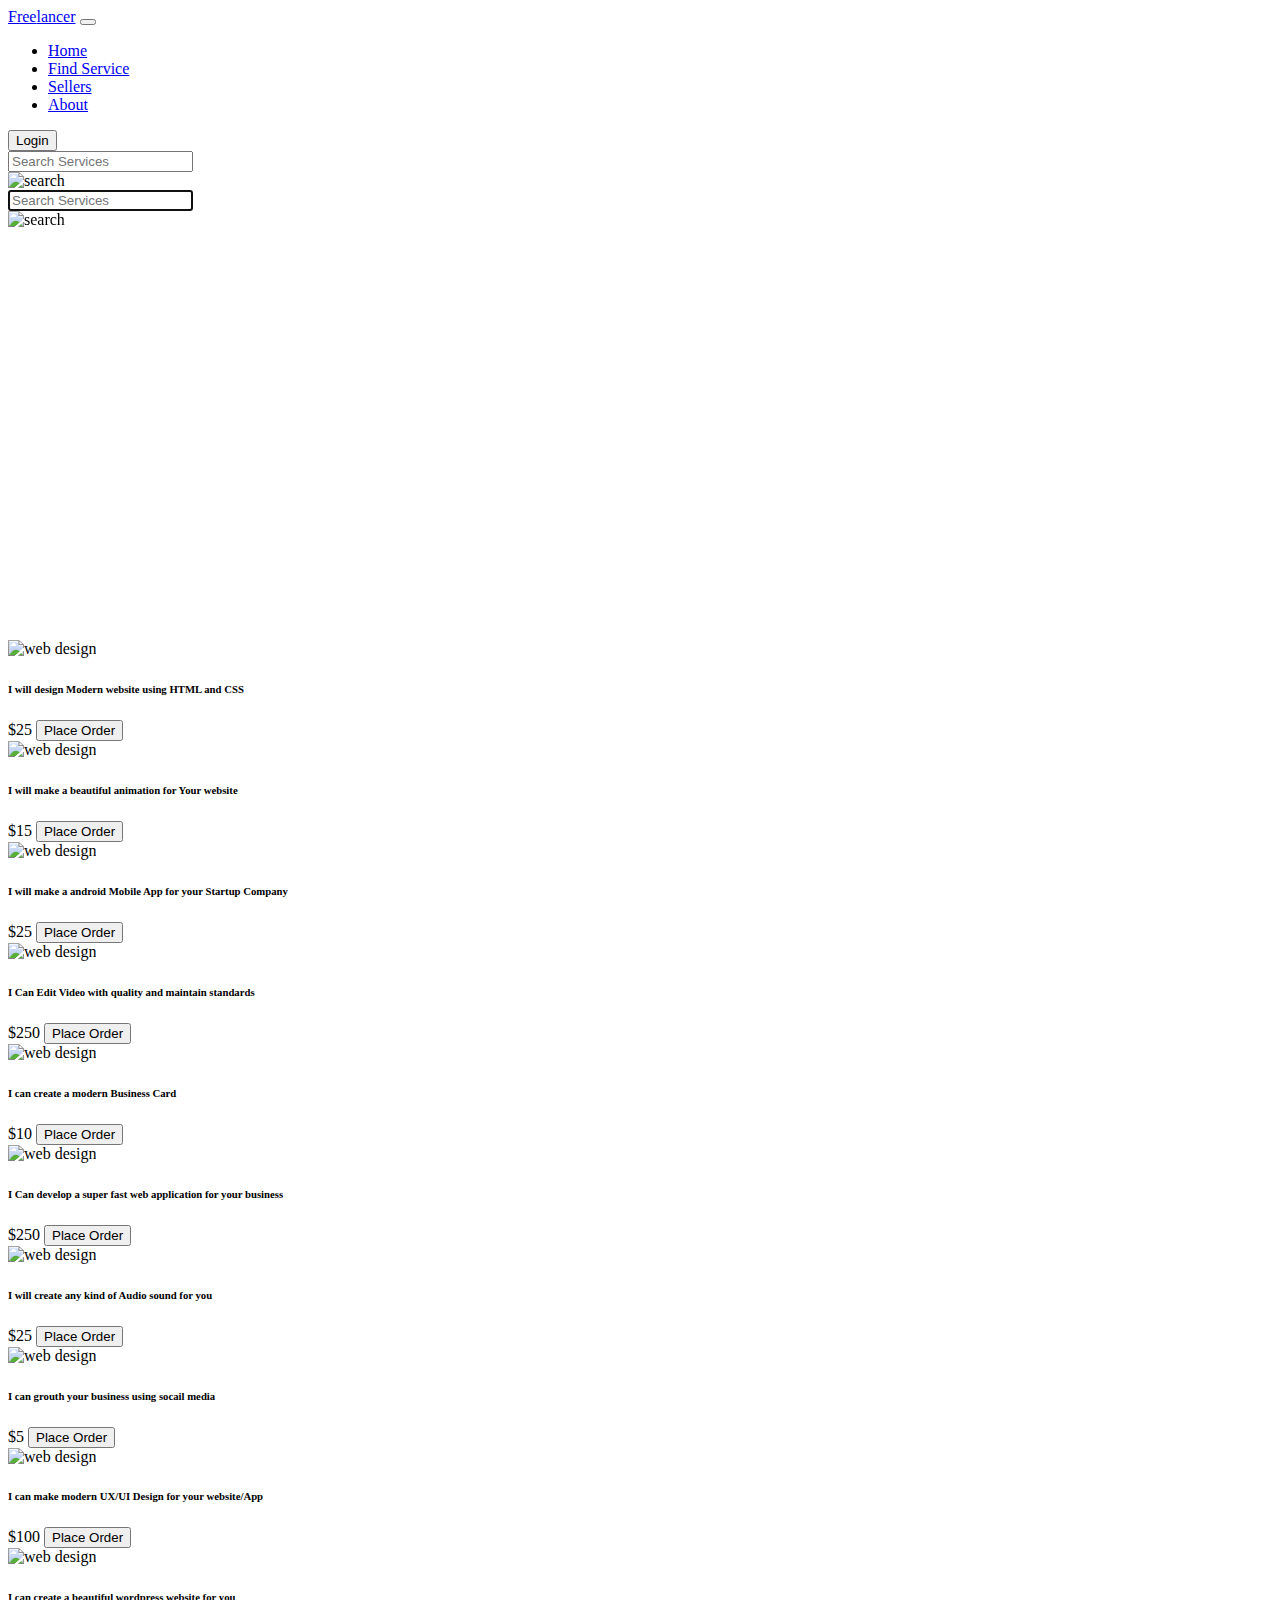
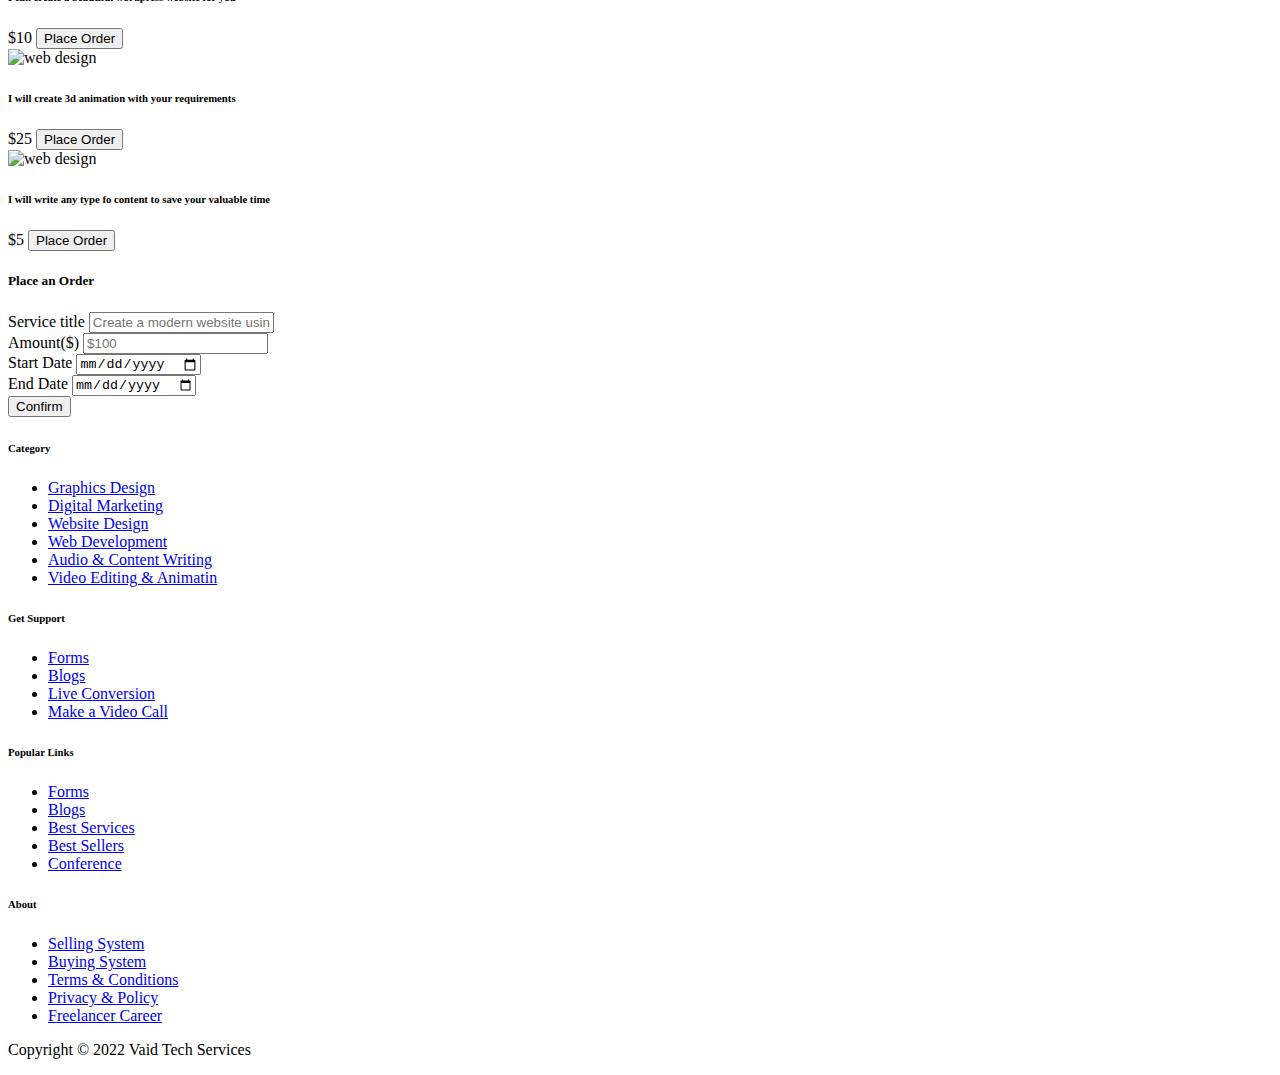
==== index.html @ 3fa4a956 "add event calendar and save data on database" ====
<!doctype html>
<html lang="en">
  <head>
    <!-- Required meta tags -->
    <meta charset="utf-8">
    <meta name="viewport" content="width=device-width, initial-scale=1">
    <!--google fonts-->
    <link href="https://fonts.googleapis.com/css2?family=Poppins:wght@300;400;500;600;700&display=swap" rel="stylesheet">
    <!-- Bootstrap CSS -->
    <link href="https://cdn.jsdelivr.net/npm/bootstrap@5.0.2/dist/css/bootstrap.min.css" rel="stylesheet" integrity="sha384-EVSTQN3/azprG1Anm3QDgpJLIm9Nao0Yz1ztcQTwFspd3yD65VohhpuuCOmLASjC" crossorigin="anonymous">
    <title>Home</title>
    <link rel="stylesheet" href="css/style.css">
  </head>
  <body>
<!--Header Section Start-->
<header id="header-section" class="sticky-top">
    <div class="container">
        <nav class="navbar navbar-expand-md navbar-light">
            <div class="container-fluid">
              <a class="navbar-brand logo" href="index.html">Free<span>lancer</span></a>
              <button class="navbar-toggler" type="button" data-bs-toggle="collapse" data-bs-target="#navbarNav" aria-controls="navbarNav" aria-expanded="false" aria-label="Toggle navigation">
                <span class="navbar-toggler-icon"></span>
              </button>
              <div class="collapse navbar-collapse" id="navbarNav">
                <ul class="navbar-nav ms-auto">
                  <li class="nav-item">
                    <a class="nav-link active" aria-current="page" href="#">Home</a>
                  </li>
                  <li class="nav-item">
                    <a id="findService" class="nav-link" href="#" >Find Service</a>
                  </li>
                  <li class="nav-item">
                    <a class="nav-link" href="#">Sellers</a>
                  </li>
                  <li class="nav-item">
                    <a class="nav-link" href="#">About</a>
                  </li>
                </ul>
                <button class="btn login-btn">Login</button>
              </div>
            </div>
          </nav>
    </div>
</header>
<!--Header Section End-->


<main>
<!--Banner Section Start -->
<div id="banner-section">
    <div class="container">
        <div class="row">
            <div class="col-lg-6 mx-auto">
                <form class="form-box">
                    <div class="input-group">
                        <input id="input-search" type="text" class="form-control rounded-3" placeholder="Search Services" autocomplete="off" >
                        <div class="search-icon">
                            <img src="images/search-icon.png" alt="search">
                        </div>
                      </div>
                </form>
            </div>
        </div>
        <!--Search modal-->
  <!-- Modal -->
  <div class="modal fade" id="searchModal" tabindex="-1" aria-labelledby="exampleModalLabel" aria-hidden="true">
    <div class="modal-dialog modal-lg">
      <div class="modal-content">
        <div class="modal-body py-5" style="height: 50vh">
            <div class="input-group">
                <input id="input-text" type="text" class="form-control rounded-3" placeholder="Search Services" autofocus>
                <div class="search-icon">
                    <img src="images/search-icon.png" alt="search">
                </div>
              </div>
              <h5 id="no-result" class="text-muted text-center mt-5"></h5>
        </div>
      </div>
    </div>
  </div>
    </div>
</div>
<!--Banner Section End-->
<!--Service Section Start-->
<div id="service-section" class="py-5">
    <div class="container">
        <div class="row g-2">
            <div class="col-lg-3 col-md-6 col-sm-12">
                <div class="servicer-item">
                    <div class="card">
                        <img src="images/web-design.png" class="card-img-top" alt="web design">
                        <div class="card-body pt-1 px-2">
                          <h6 class="card-title pb-4">I will design Modern website using HTML and CSS</h6>
                        <div class="service-footer d-flex justify-content-between align-items-center">
                            <span class="service-charge">$25</span>
                            <button class="btn contact-btn">Place Order</button>
                        </div>
                        </div>
                      </div>
                </div>
            </div>
            <div class="col-lg-3 col-md-6 col-sm-12">
                <div class="servicer-item">
                    <div class="card">
                        <img src="images/animation.png" class="card-img-top" alt="web design">
                        <div class="card-body pt-1 px-2">
                          <h6 class="card-title pb-4">I will make a beautiful animation 
                            for Your website</h6>
                        <div class="service-footer d-flex justify-content-between align-items-center">
                            <span class="service-charge">$15</span>
                            <button class="btn contact-btn">Place Order</button>
                        </div>
                        </div>
                      </div>
                </div>
            </div>
            <div class="col-lg-3 col-md-6 col-sm-12">
                <div class="servicer-item">
                    <div class="card">
                        <img src="images/mobile-app.png" class="card-img-top" alt="web design">
                        <div class="card-body pt-1 px-2">
                          <h6 class="card-title pb-4">I will make a android Mobile App 
                            for your Startup Company</h6>
                        <div class="service-footer d-flex justify-content-between align-items-center">
                            <span class="service-charge">$25</span>
                            <button class="btn contact-btn">Place Order</button>
                        </div>
                        </div>
                      </div>
                </div>
            </div>
            <div class="col-lg-3 col-md-6 col-sm-12">
                <div class="servicer-item">
                    <div class="card">
                        <img src="images/video-editing.png" class="card-img-top" alt="web design">
                        <div class="card-body pt-1 px-2">
                          <h6 class="card-title pb-4">I Can Edit Video with  quality
                            and maintain standards</h6>
                        <div class="service-footer d-flex justify-content-between align-items-center">
                            <span class="service-charge">$250</span>
                            <button class="btn contact-btn">Place Order</button>
                        </div>
                        </div>
                      </div>
                </div>
            </div>
            <div class="col-lg-3 col-md-6 col-sm-12">
                <div class="servicer-item">
                    <div class="card">
                        <img src="images/business-card.png" class="card-img-top" alt="web design">
                        <div class="card-body pt-1 px-2">
                          <h6 class="card-title pb-4">I can create a modern Business Card</h6>
                        <div class="service-footer d-flex justify-content-between align-items-center">
                            <span class="service-charge">$10</span>
                            <button class="btn contact-btn">Place Order</button>
                        </div>
                        </div>
                      </div>
                </div>
            </div>
            <div class="col-lg-3 col-md-6 col-sm-12">
                <div class="servicer-item">
                    <div class="card">
                        <img src="images/web-app.png" class="card-img-top" alt="web design">
                        <div class="card-body pt-1 px-2">
                          <h6 class="card-title pb-4">I Can develop a super fast web
                            application for your business</h6>
                        <div class="service-footer d-flex justify-content-between align-items-center">
                            <span class="service-charge">$250</span>
                            <button class="btn contact-btn">Place Order</button>
                        </div>
                        </div>
                      </div>
                </div>
            </div>
            <div class="col-lg-3 col-md-6 col-sm-12">
                <div class="servicer-item">
                    <div class="card">
                        <img src="images/audio-sound.png" class="card-img-top" alt="web design">
                        <div class="card-body pt-1 px-2">
                          <h6 class="card-title pb-4">I will create any kind of Audio sound for you </h6>
                        <div class="service-footer d-flex justify-content-between align-items-center">
                            <span class="service-charge">$25</span>
                            <button class="btn contact-btn">Place Order</button>
                        </div>
                        </div>
                      </div>
                </div>
            </div>
            <div class="col-lg-3 col-md-6 col-sm-12">
                <div class="servicer-item">
                    <div class="card">
                        <img src="images/social-media.png" class="card-img-top" alt="web design">
                        <div class="card-body pt-1 px-2">
                          <h6 class="card-title pb-4">I can grouth your business using 
                            socail media</h6>
                        <div class="service-footer d-flex justify-content-between align-items-center">
                            <span class="service-charge">$5</span>
                            <button class="btn contact-btn">Place Order</button>
                        </div>
                        </div>
                      </div>
                </div>
            </div>
            <div class="col-lg-3 col-md-6 col-sm-12">
                <div class="servicer-item">
                    <div class="card">
                        <img src="images/ux-design.png" class="card-img-top" alt="web design">
                        <div class="card-body pt-1 px-2">
                          <h6 class="card-title pb-4">I can make modern UX/UI Design
                            for your website/App</h6>
                        <div class="service-footer d-flex justify-content-between align-items-center">
                            <span class="service-charge">$100</span>
                            <button class="btn contact-btn">Place Order</button>
                        </div>
                        </div>
                      </div>
                </div>
            </div>
            <div class="col-lg-3 col-md-6 col-sm-12">
                <div class="servicer-item">
                    <div class="card">
                        <img src="images/wordpress.png" class="card-img-top" alt="web design">
                        <div class="card-body pt-1 px-2">
                          <h6 class="card-title pb-4">I can create a beautiful wordpress
                            website for you</h6>
                        <div class="service-footer d-flex justify-content-between align-items-center">
                            <span class="service-charge">$10</span>
                            <button class="btn contact-btn">Place Order</button>
                        </div>
                        </div>
                      </div>
                </div>
            </div>
            <div class="col-lg-3 col-md-6 col-sm-12">
                <div class="servicer-item">
                    <div class="card">
                        <img src="images/3d-animation.png" class="card-img-top" alt="web design">
                        <div class="card-body pt-1 px-2">
                          <h6 class="card-title pb-4">I will create 3d animation
                            with your requirements
                            </h6>
                        <div class="service-footer d-flex justify-content-between align-items-center">
                            <span class="service-charge">$25</span>
                            <button class="btn contact-btn">Place Order</button>
                        </div>
                        </div>
                      </div>
                </div>
            </div>
            <div class="col-lg-3 col-md-6 col-sm-12">
                <div class="servicer-item">
                    <div class="card">
                        <img src="images/content-writer.png" class="card-img-top" alt="web design">
                        <div class="card-body pt-1 px-2">
                          <h6 class="card-title pb-4">I will write any type fo  content
                            to save your valuable time</h6>
                        <div class="service-footer d-flex justify-content-between align-items-center">
                            <span class="service-charge">$5</span>
                            <button class="btn contact-btn">Place Order</button>
                        </div>
                        </div>
                      </div>
                </div>
            </div>
        </div>
    </div>
</div>
<!--Service Section End-->

<!--All Modal-->
<!-- Modal to add new event -->
<div class="modal fade" id="orderModal">
    <div class="modal-dialog">
    <div class="modal-content">
        <div class="modal-header ">
        <h5 class="modal-title t">Place an Order</h5>
        </div>
        <div class="modal-body">
        <form>
            <div class="mb-3">
            <label for="title" class="form-label">Service title</label>
            <input type="text" name="title" class="form-control" id="title" placeholder="Create a modern website using html and css">
            </div>
            <div class="mb-3">
            <label for="title" class="form-label">Amount($)</label>
            <input type="text" name="title" class="form-control" id="amount" placeholder="$100">
            </div>
            <div class="mb-3">
            <label for="date" class="form-label">Start Date</label>
            <input type="date" name="date" class="form-control" id="startDate" required>
            </div>
            <div class="mb-3">
            <label for="date" class="form-label">End Date</label>
            <input type="date" name="date" class="form-control" id="endDate" required>
            </div>
            <button id="confirmBtn" type="submit" class="btn btn-primary ms-auto d-flex justify-content-end">Confirm
            </button>
        </form>
        </div>
    </div>
    </div>
</div>

<!--Footer To Section Start-->
<footer id="footer-section" class="mt-5">
    <div class="footer-top bg-light pt-5 mt-3">
        <div class="container">
            <div class="row text-left">
                 <div class="col-lg-3">
                     <div class="category">
                         <h6>Category</h6>
                         <ul>
                             <li class="nav-item">
                                 <a href="#" class="nav-link">Graphics Design</a>
                             </li>
                             <li class="nav-item">
                                 <a href="#" class="nav-link">Digital Marketing</a>
                             </li>
                             <li class="nav-item">
                                 <a href="#" class="nav-link">Website Design</a>
                             </li>
                             <li class="nav-item">
                                 <a href="#" class="nav-link">Web Development</a>
                             </li>
                             <li class="nav-item">
                                 <a href="#" class="nav-link">Audio & Content Writing</a>
                             </li>
                             <li class="nav-item">
                                 <a href="#" class="nav-link">Video Editing & Animatin   </a>
                             </li>
                         </ul>
                     </div>
                 </div>
                 <div class="col-lg-3">
                     <div class="get-support">
                         <h6>Get Support</h6>
                         <ul>
                             <li class="nav-item">
                                 <a href="#" class="nav-link">Forms</a>
                             </li>
                             <li class="nav-item">
                                 <a href="#" class="nav-link">Blogs</a>
                             </li>
                             <li class="nav-item">
                                 <a href="#" class="nav-link">Live Conversion</a>
                             </li>
                             <li class="nav-item">
                                 <a href="#" class="nav-link">Make a Video Call</a>
                             </li>
                         </ul>
                     </div>
                 </div>
                 <div class="col-lg-3">
                    <div class="popular-link">
                        <h6>Popular Links</h6>
                        <ul>
                            <li class="nav-item">
                                <a href="#" class="nav-link">Forms</a>
                           </li>
                            <li class="nav-item">
                                <a href="#" class="nav-link">Blogs</a>
                            </li>
                            <li class="nav-item">
                                <a href="#" class="nav-link">Best Services</a>
                            </li>
                            <li class="nav-item">
                                <a href="#" class="nav-link">Best Sellers</a>
                           </li>
                            <li class="nav-item">
                                <a href="#" class="nav-link">Conference</a>
                            </li>
                        </ul>
                    </div>
                </div>
                 <div class="col-lg-3">
                     <div class="about">
                         <h6>About </h6>
                         <ul>
                             <li class="nav-item">
                                 <a href="#" class="nav-link">Selling System</a>
                             </li>
                             <li class="nav-item">
                                 <a href="#" class="nav-link">Buying System</a>
                             </li>
                             <li class="nav-item">
                                 <a href="#" class="nav-link">Terms & Conditions  </a>
                             </li>
                             <li class="nav-item">
                                 <a href="#" class="nav-link">Privacy & Policy</a>
                                </li>
                             <li class="nav-item">
                                 <a href="#" class="nav-link">Freelancer Career </a>
                             </li>
                         </ul>
                     </div>
                 </div>
   
            </div>
        </div>
    </div>
    <div class="footer-bottom py-3">
        <div class="container">
            <p class="text-center m-0">Copyright &copy; 2022 <span>Vaid Tech Services</span></p>
        </div>
    </div>
</footer>
<!--Footer To Section End-->


</main>
<script src="https://code.jquery.com/jquery-3.2.1.slim.min.js" integrity="sha384-KJ3o2DKtIkvYIK3UENzmM7KCkRr/rE9/Qpg6aAZGJwFDMVNA/GpGFF93hXpG5KkN" crossorigin="anonymous"></script>
<script src="https://cdnjs.cloudflare.com/ajax/libs/popper.js/1.12.3/umd/popper.min.js" integrity="sha384-vFJXuSJphROIrBnz7yo7oB41mKfc8JzQZiCq4NCceLEaO4IHwicKwpJf9c9IpFgh" crossorigin="anonymous"></script>
<script src="https://maxcdn.bootstrapcdn.com/bootstrap/4.0.0-beta.2/js/bootstrap.min.js" integrity="sha384-alpBpkh1PFOepccYVYDB4do5UnbKysX5WZXm3XxPqe5iKTfUKjNkCk9SaVuEZflJ" crossorigin="anonymous"></script>
    <!--custom js-->
<script src="js/main.js"></script>
  </body>
</html>
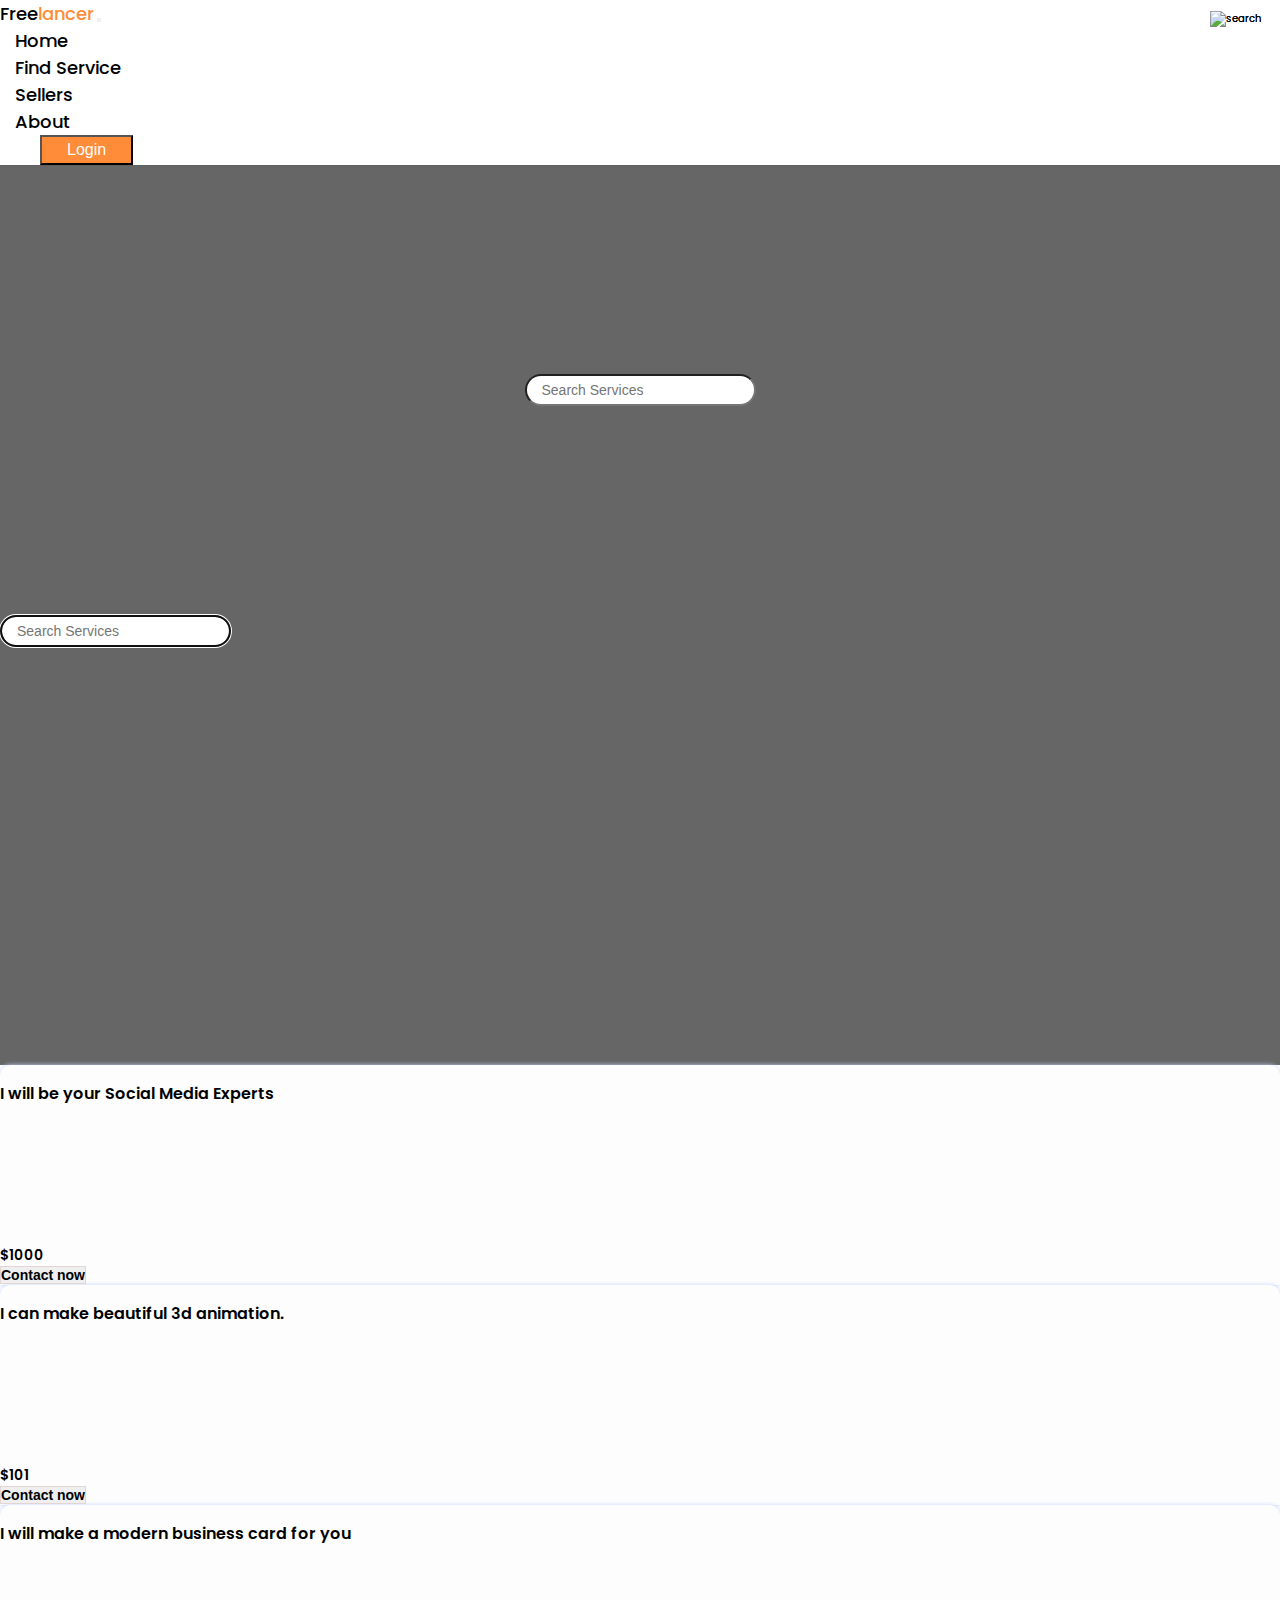
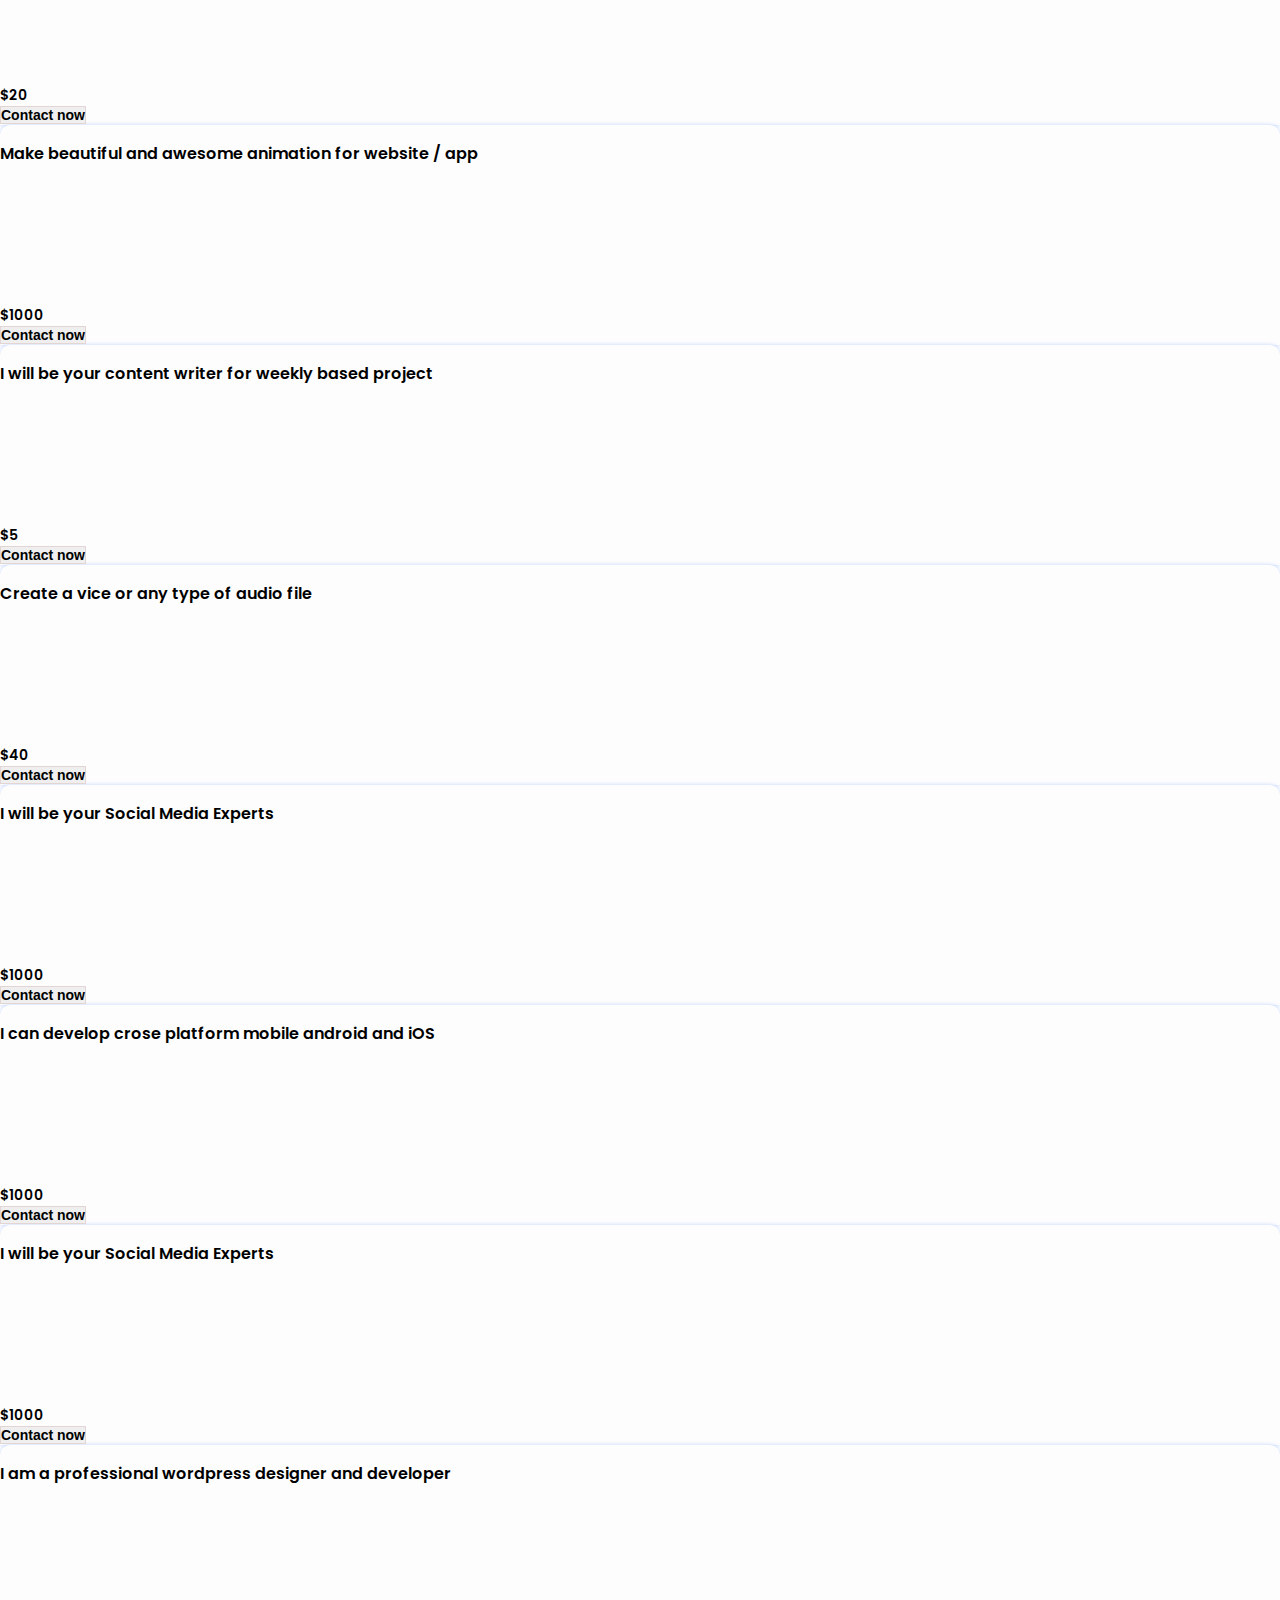
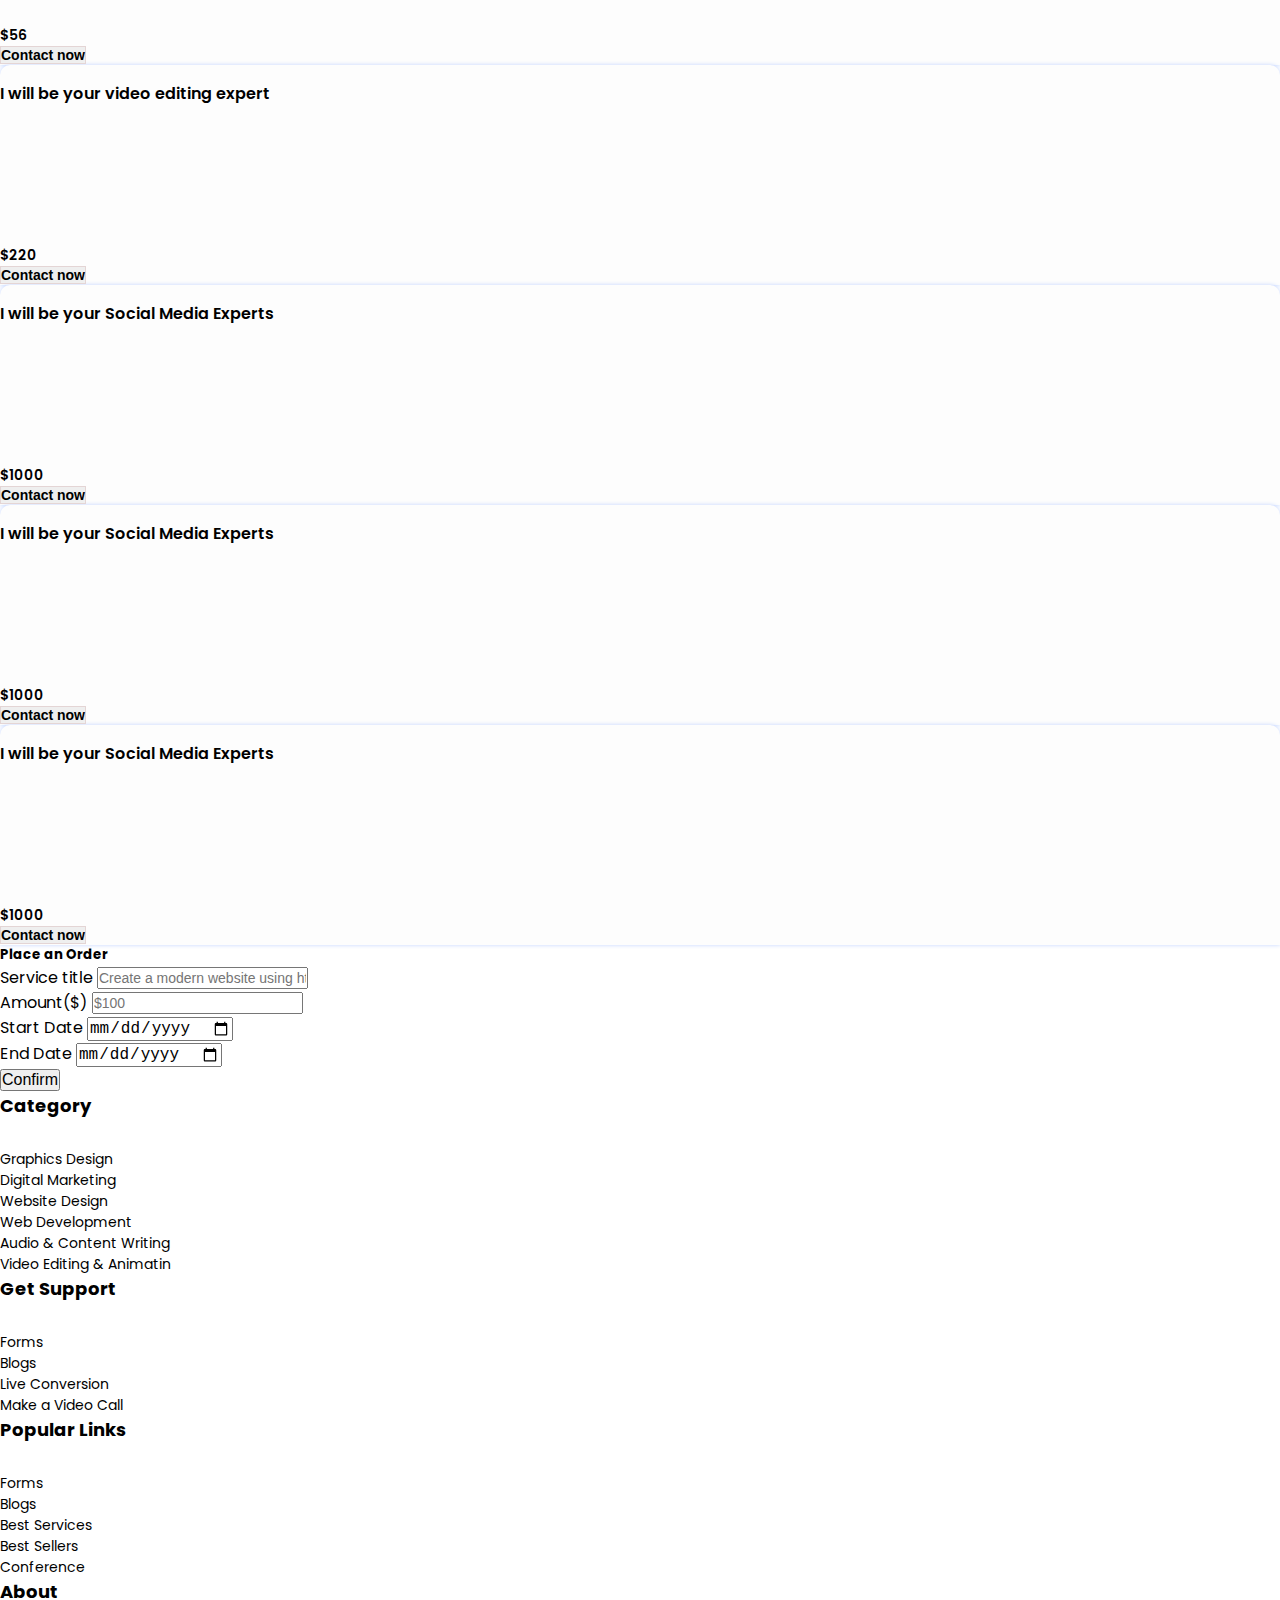
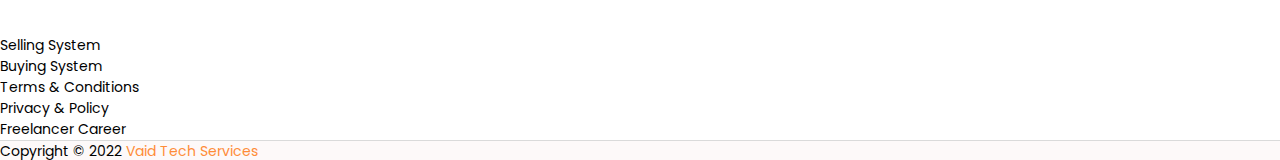
==== commit 07fcc4b6: "FreelanceBD is freelancing marketplace project for bd freelancer is almost done" ====
--- a/index.html
+++ b/index.html
@@ -3,7 +3,11 @@
   <head>
     <!-- Required meta tags -->
     <meta charset="utf-8">
-    <meta name="viewport" content="width=device-width, initial-scale=1">
+    <meta name="viewport" content="width=device-width,initial-scale=1,maximum-scale=1,user-scalable=no">
+
+    <meta http-equiv="X-UA-Compatible" content="IE=edge,chrome=1">
+    
+    <meta name="HandheldFriendly" content="true">
     <!--google fonts-->
     <link href="https://fonts.googleapis.com/css2?family=Poppins:wght@300;400;500;600;700&display=swap" rel="stylesheet">
     <!-- Bootstrap CSS -->
@@ -82,186 +86,261 @@
 </div>
 <!--Banner Section End-->
 <!--Service Section Start-->
-<div id="service-section" class="py-5">
+<div class="servicer-section py-5">
     <div class="container">
-        <div class="row g-2">
-            <div class="col-lg-3 col-md-6 col-sm-12">
-                <div class="servicer-item">
-                    <div class="card">
-                        <img src="images/web-design.png" class="card-img-top" alt="web design">
-                        <div class="card-body pt-1 px-2">
-                          <h6 class="card-title pb-4">I will design Modern website using HTML and CSS</h6>
-                        <div class="service-footer d-flex justify-content-between align-items-center">
-                            <span class="service-charge">$25</span>
-                            <button class="btn contact-btn">Place Order</button>
-                        </div>
-                        </div>
-                      </div>
-                </div>
-            </div>
-            <div class="col-lg-3 col-md-6 col-sm-12">
-                <div class="servicer-item">
-                    <div class="card">
-                        <img src="images/animation.png" class="card-img-top" alt="web design">
-                        <div class="card-body pt-1 px-2">
-                          <h6 class="card-title pb-4">I will make a beautiful animation 
-                            for Your website</h6>
-                        <div class="service-footer d-flex justify-content-between align-items-center">
-                            <span class="service-charge">$15</span>
-                            <button class="btn contact-btn">Place Order</button>
-                        </div>
-                        </div>
-                      </div>
-                </div>
-            </div>
-            <div class="col-lg-3 col-md-6 col-sm-12">
-                <div class="servicer-item">
-                    <div class="card">
-                        <img src="images/mobile-app.png" class="card-img-top" alt="web design">
-                        <div class="card-body pt-1 px-2">
-                          <h6 class="card-title pb-4">I will make a android Mobile App 
-                            for your Startup Company</h6>
-                        <div class="service-footer d-flex justify-content-between align-items-center">
-                            <span class="service-charge">$25</span>
-                            <button class="btn contact-btn">Place Order</button>
-                        </div>
-                        </div>
-                      </div>
-                </div>
-            </div>
-            <div class="col-lg-3 col-md-6 col-sm-12">
-                <div class="servicer-item">
-                    <div class="card">
-                        <img src="images/video-editing.png" class="card-img-top" alt="web design">
-                        <div class="card-body pt-1 px-2">
-                          <h6 class="card-title pb-4">I Can Edit Video with  quality
-                            and maintain standards</h6>
-                        <div class="service-footer d-flex justify-content-between align-items-center">
-                            <span class="service-charge">$250</span>
-                            <button class="btn contact-btn">Place Order</button>
-                        </div>
-                        </div>
-                      </div>
-                </div>
-            </div>
-            <div class="col-lg-3 col-md-6 col-sm-12">
-                <div class="servicer-item">
-                    <div class="card">
-                        <img src="images/business-card.png" class="card-img-top" alt="web design">
-                        <div class="card-body pt-1 px-2">
-                          <h6 class="card-title pb-4">I can create a modern Business Card</h6>
-                        <div class="service-footer d-flex justify-content-between align-items-center">
-                            <span class="service-charge">$10</span>
-                            <button class="btn contact-btn">Place Order</button>
-                        </div>
-                        </div>
-                      </div>
-                </div>
-            </div>
-            <div class="col-lg-3 col-md-6 col-sm-12">
-                <div class="servicer-item">
-                    <div class="card">
-                        <img src="images/web-app.png" class="card-img-top" alt="web design">
-                        <div class="card-body pt-1 px-2">
-                          <h6 class="card-title pb-4">I Can develop a super fast web
-                            application for your business</h6>
-                        <div class="service-footer d-flex justify-content-between align-items-center">
-                            <span class="service-charge">$250</span>
-                            <button class="btn contact-btn">Place Order</button>
-                        </div>
-                        </div>
-                      </div>
-                </div>
-            </div>
-            <div class="col-lg-3 col-md-6 col-sm-12">
-                <div class="servicer-item">
-                    <div class="card">
-                        <img src="images/audio-sound.png" class="card-img-top" alt="web design">
-                        <div class="card-body pt-1 px-2">
-                          <h6 class="card-title pb-4">I will create any kind of Audio sound for you </h6>
-                        <div class="service-footer d-flex justify-content-between align-items-center">
-                            <span class="service-charge">$25</span>
-                            <button class="btn contact-btn">Place Order</button>
-                        </div>
-                        </div>
-                      </div>
-                </div>
-            </div>
-            <div class="col-lg-3 col-md-6 col-sm-12">
-                <div class="servicer-item">
-                    <div class="card">
-                        <img src="images/social-media.png" class="card-img-top" alt="web design">
-                        <div class="card-body pt-1 px-2">
-                          <h6 class="card-title pb-4">I can grouth your business using 
-                            socail media</h6>
-                        <div class="service-footer d-flex justify-content-between align-items-center">
-                            <span class="service-charge">$5</span>
-                            <button class="btn contact-btn">Place Order</button>
-                        </div>
-                        </div>
-                      </div>
-                </div>
-            </div>
-            <div class="col-lg-3 col-md-6 col-sm-12">
-                <div class="servicer-item">
-                    <div class="card">
-                        <img src="images/ux-design.png" class="card-img-top" alt="web design">
-                        <div class="card-body pt-1 px-2">
-                          <h6 class="card-title pb-4">I can make modern UX/UI Design
-                            for your website/App</h6>
-                        <div class="service-footer d-flex justify-content-between align-items-center">
-                            <span class="service-charge">$100</span>
-                            <button class="btn contact-btn">Place Order</button>
-                        </div>
-                        </div>
-                      </div>
-                </div>
-            </div>
-            <div class="col-lg-3 col-md-6 col-sm-12">
-                <div class="servicer-item">
-                    <div class="card">
-                        <img src="images/wordpress.png" class="card-img-top" alt="web design">
-                        <div class="card-body pt-1 px-2">
-                          <h6 class="card-title pb-4">I can create a beautiful wordpress
-                            website for you</h6>
-                        <div class="service-footer d-flex justify-content-between align-items-center">
-                            <span class="service-charge">$10</span>
-                            <button class="btn contact-btn">Place Order</button>
-                        </div>
-                        </div>
-                      </div>
-                </div>
-            </div>
-            <div class="col-lg-3 col-md-6 col-sm-12">
-                <div class="servicer-item">
-                    <div class="card">
-                        <img src="images/3d-animation.png" class="card-img-top" alt="web design">
-                        <div class="card-body pt-1 px-2">
-                          <h6 class="card-title pb-4">I will create 3d animation
-                            with your requirements
-                            </h6>
-                        <div class="service-footer d-flex justify-content-between align-items-center">
-                            <span class="service-charge">$25</span>
-                            <button class="btn contact-btn">Place Order</button>
-                        </div>
-                        </div>
-                      </div>
-                </div>
-            </div>
-            <div class="col-lg-3 col-md-6 col-sm-12">
-                <div class="servicer-item">
-                    <div class="card">
-                        <img src="images/content-writer.png" class="card-img-top" alt="web design">
-                        <div class="card-body pt-1 px-2">
-                          <h6 class="card-title pb-4">I will write any type fo  content
-                            to save your valuable time</h6>
-                        <div class="service-footer d-flex justify-content-between align-items-center">
-                            <span class="service-charge">$5</span>
-                            <button class="btn contact-btn">Place Order</button>
-                        </div>
-                        </div>
-                      </div>
-                </div>
+        <div class="row">
+            <div class="col-lg-3 col-md-6 mb-4 d-flex align-items-stretch">
+                <div class="service-item d-flex flex-wrap align-content-between">
+                    <div class="service-img">
+                        <img class="img-fluid" src="images/web-app.png" alt="">
+                        <div class="service-title p-2">
+                            <h4>I will be your Social Media Experts</h4>
+                        </div>
+                    </div>
+                    <div class="service-footer d-flex justify-content-between align-items-center p-3 ">
+                        <div class="service-price ">
+                            <span>$1000</span>
+                        </div>
+                        <div class="contact-btn">
+                            <button class="btn ">Contact now</button>
+                        </div>
+                    </div>
+                </div>
+            </div>
+            <div class="col-lg-3 col-md-6 mb-4 d-flex align-items-stretch">
+                <div class="service-item d-flex flex-wrap align-content-between">
+                    <div class="service-img">
+                        <img class="img-fluid" src="images/3d-animation.png" alt="">
+                        <div class="service-title p-2">
+                            <h4>I can make beautiful 3d animation.</h4>
+                        </div>
+                    </div>
+                    <div class="service-footer d-flex justify-content-between align-items-center p-3 ">
+                        <div class="service-price ">
+                            <span>$101</span>
+                        </div>
+                        <div class="contact-btn">
+                            <button class="btn ">Contact now</button>
+                        </div>
+                    </div>
+                </div>
+            </div>
+            <div class="col-lg-3 col-md-6 mb-4 d-flex align-items-stretch">
+                <div class="service-item d-flex flex-wrap align-content-between">
+                    <div class="service-img">
+                        <img class="img-fluid" src="images/business-card.png" alt="">
+                        <div class="service-title p-2">
+                            <h4>I will make a modern business card for you</h4>
+                        </div>
+                    </div>
+                    <div class="service-footer d-flex justify-content-between align-items-center p-3 ">
+                        <div class="service-price ">
+                            <span>$20</span>
+                        </div>
+                        <div class="contact-btn">
+                            <button class="btn ">Contact now</button>
+                        </div>
+                    </div>
+                </div>
+            </div>
+            <div class="col-lg-3 col-md-6 mb-4 d-flex align-items-stretch">
+                <div class="service-item d-flex flex-wrap align-content-between">
+                    <div class="service-img">
+                        <img class="img-fluid" src="images/animation.png" alt="">
+                        <div class="service-title p-2">
+                            <h4>Make beautiful and awesome animation for website / app</h4>
+                        </div>
+                    </div>
+                    <div class="service-footer d-flex justify-content-between align-items-center p-3 ">
+                        <div class="service-price ">
+                            <span>$1000</span>
+                        </div>
+                        <div class="contact-btn">
+                            <button class="btn ">Contact now</button>
+                        </div>
+                    </div>
+                </div>
+            </div>
+            <div class="col-lg-3 col-md-6 mb-4 d-flex align-items-stretch">
+                <div class="service-item d-flex flex-wrap align-content-between">
+                    <div class="service-img">
+                        <img class="img-fluid" src="images/content-writer.png" alt="">
+                        <div class="service-title p-2">
+                            <h4>I will be your content writer for weekly based project</h4>
+                        </div>
+                    </div>
+                    <div class="service-footer d-flex justify-content-between align-items-center p-3 ">
+                        <div class="service-price ">
+                            <span>$5</span>
+                        </div>
+                        <div class="contact-btn">
+                            <button class="btn ">Contact now</button>
+                        </div>
+                    </div>
+                </div>
+            </div>
+            <div class="col-lg-3 col-md-6 mb-4 d-flex align-items-stretch">
+                <div class="service-item d-flex flex-wrap align-content-between">
+                    <div class="service-img">
+                        <img class="img-fluid" src="images/audio-sound.png" alt="">
+                        <div class="service-title p-2">
+                            <h4>Create a vice or any type of audio file </h4>
+                        </div>
+                    </div>
+                    <div class="service-footer d-flex justify-content-between align-items-center p-3 ">
+                        <div class="service-price ">
+                            <span>$40</span>
+                        </div>
+                        <div class="contact-btn">
+                            <button class="btn ">Contact now</button>
+                        </div>
+                    </div>
+                </div>
+            </div>
+            <div class="col-lg-3 col-md-6 mb-4 d-flex align-items-stretch">
+                <div class="service-item d-flex flex-wrap align-content-between">
+                    <div class="service-img">
+                        <img class="img-fluid" src="images/web-app.png" alt="">
+                        <div class="service-title p-2">
+                            <h4>I will be your Social Media Experts</h4>
+                        </div>
+                    </div>
+                    <div class="service-footer d-flex justify-content-between align-items-center p-3 ">
+                        <div class="service-price ">
+                            <span>$1000</span>
+                        </div>
+                        <div class="contact-btn">
+                            <button class="btn ">Contact now</button>
+                        </div>
+                    </div>
+                </div>
+            </div>
+            <div class="col-lg-3 col-md-6 mb-4 d-flex align-items-stretch">
+                <div class="service-item d-flex flex-wrap align-content-between">
+                    <div class="service-img">
+                        <img class="img-fluid" src="images/mobile-app.png" alt="">
+                        <div class="service-title p-2">
+                            <h4>I can develop crose platform mobile android and iOS</h4>
+                        </div>
+                    </div>
+                    <div class="service-footer d-flex justify-content-between align-items-center p-3 ">
+                        <div class="service-price ">
+                            <span>$1000</span>
+                        </div>
+                        <div class="contact-btn">
+                            <button class="btn ">Contact now</button>
+                        </div>
+                    </div>
+                </div>
+            </div>
+            <div class="col-lg-3 col-md-6 mb-4 d-flex align-items-stretch">
+                <div class="service-item d-flex flex-wrap align-content-between">
+                    <div class="service-img">
+                        <img class="img-fluid" src="images/ux-design.png" alt="">
+                        <div class="service-title p-2">
+                            <h4>I will be your Social Media Experts</h4>
+                        </div>
+                    </div>
+                    <div class="service-footer d-flex justify-content-between align-items-center p-3 ">
+                        <div class="service-price ">
+                            <span>$1000</span>
+                        </div>
+                        <div class="contact-btn">
+                            <button class="btn ">Contact now</button>
+                        </div>
+                    </div>
+                </div>
+            </div>
+            <div class="col-lg-3 col-md-6 mb-4 d-flex align-items-stretch">
+                <div class="service-item d-flex flex-wrap align-content-between">
+                    <div class="service-img">
+                        <img class="img-fluid" src="images/wordpress.png" alt="">
+                        <div class="service-title p-2">
+                            <h4>I am a professional wordpress designer and developer</h4>
+                        </div>
+                    </div>
+                    <div class="service-footer d-flex justify-content-between align-items-center p-3 ">
+                        <div class="service-price ">
+                            <span>$56</span>
+                        </div>
+                        <div class="contact-btn">
+                            <button class="btn ">Contact now</button>
+                        </div>
+                    </div>
+                </div>
+            </div>
+            <div class="col-lg-3 col-md-6 mb-4 d-flex align-items-stretch">
+                <div class="service-item d-flex flex-wrap align-content-between">
+                    <div class="service-img">
+                        <img class="img-fluid" src="images/video-editing.png" alt="">
+                        <div class="service-title p-2">
+                            <h4>I will be your video editing expert</h4>
+                        </div>
+                    </div>
+                    <div class="service-footer d-flex justify-content-between align-items-center p-3 ">
+                        <div class="service-price ">
+                            <span>$220</span>
+                        </div>
+                        <div class="contact-btn">
+                            <button class="btn ">Contact now</button>
+                        </div>
+                    </div>
+                </div>
+            </div>
+            <div class="col-lg-3 col-md-6 mb-4 d-flex align-items-stretch">
+                <div class="service-item d-flex flex-wrap align-content-between">
+                    <div class="service-img">
+                        <img class="img-fluid" src="images/web-design.png" alt="">
+                        <div class="service-title p-2">
+                            <h4>I will be your Social Media Experts</h4>
+                        </div>
+                    </div>
+                    <div class="service-footer d-flex justify-content-between align-items-center p-3 ">
+                        <div class="service-price ">
+                            <span>$1000</span>
+                        </div>
+                        <div class="contact-btn">
+                            <button class="btn ">Contact now</button>
+                        </div>
+                    </div>
+                </div>
+            </div>
+            <div class="col-lg-3 col-md-6 mb-4 d-flex align-items-stretch">
+                <div class="service-item d-flex flex-wrap align-content-between">
+                    <div class="service-img">
+                        <img class="img-fluid" src="images/web-app.png" alt="">
+                        <div class="service-title p-2">
+                            <h4>I will be your Social Media Experts</h4>
+                        </div>
+                    </div>
+                    <div class="service-footer d-flex justify-content-between align-items-center p-3 ">
+                        <div class="service-price ">
+                            <span>$1000</span>
+                        </div>
+                        <div class="contact-btn">
+                            <button class="btn ">Contact now</button>
+                        </div>
+                    </div>
+                </div>
+            </div>
+            <div class="col-lg-3 col-md-6 mb-4 d-flex align-items-stretch">
+                <div class="service-item d-flex flex-wrap align-content-between">
+                    <div class="service-img">
+                        <img class="img-fluid" src="images/social-media.png" alt="">
+                        <div class="service-title p-2">
+                            <h4>I will be your Social Media Experts</h4>
+                        </div>
+                    </div>
+                    <div class="service-footer d-flex justify-content-between align-items-center p-3 ">
+                        <div class="service-price ">
+                            <span>$1000</span>
+                        </div>
+                        <div class="contact-btn">
+                            <button class="btn ">Contact now</button>
+                        </div>
+                    </div>
+                </div>
+            </div>
             </div>
         </div>
     </div>
@@ -274,7 +353,7 @@
     <div class="modal-dialog">
     <div class="modal-content">
         <div class="modal-header ">
-        <h5 class="modal-title t">Place an Order</h5>
+        <h5 class="modal-title fs-2">Place an Order</h5>
         </div>
         <div class="modal-body">
         <form>
@@ -294,7 +373,7 @@
             <label for="date" class="form-label">End Date</label>
             <input type="date" name="date" class="form-control" id="endDate" required>
             </div>
-            <button id="confirmBtn" type="submit" class="btn btn-primary ms-auto d-flex justify-content-end">Confirm
+            <button id="confirmBtn" type="submit" class="btn btn-primary ms-auto d-flex justify-content-end ">Confirm
             </button>
         </form>
         </div>
@@ -307,7 +386,7 @@
     <div class="footer-top bg-light pt-5 mt-3">
         <div class="container">
             <div class="row text-left">
-                 <div class="col-lg-3">
+                 <div class="col-md-3 col-sm-6">
                      <div class="category">
                          <h6>Category</h6>
                          <ul>
@@ -332,7 +411,7 @@
                          </ul>
                      </div>
                  </div>
-                 <div class="col-lg-3">
+                 <div class="col-md-3 col-sm-6">
                      <div class="get-support">
                          <h6>Get Support</h6>
                          <ul>
@@ -351,7 +430,7 @@
                          </ul>
                      </div>
                  </div>
-                 <div class="col-lg-3">
+                 <div class="col-md-3 col-sm-6">
                     <div class="popular-link">
                         <h6>Popular Links</h6>
                         <ul>
@@ -373,7 +452,7 @@
                         </ul>
                     </div>
                 </div>
-                 <div class="col-lg-3">
+                 <div class=" col-md-3 col-sm-6">
                      <div class="about">
                          <h6>About </h6>
                          <ul>
--- a/css/style.css
+++ b/css/style.css
@@ -0,0 +1,177 @@
+*{
+    margin: 0;
+    padding: 0;
+    box-sizing: border-box;
+}
+html{
+    font-size:62.5%
+}
+body{
+    font-family: 'Poppins', sans-serif;
+}
+img{
+    max-width: 100%;
+    height: auto;
+}
+ul{
+    list-style-type: none;
+}
+a,a:hover{
+    text-decoration: none;
+    color: #000;
+}
+/*
+-----------------------------------------------------------
+-------------- Header Section Styles --------------------
+-----------------------------------------------------------
+*/
+#header-section{
+    box-shadow: 0 0 .3rem #DCDCDC;
+    background: #fff;
+}
+#header-section .logo{
+    font-weight: 500;
+    font-size: 1.8rem;
+}
+#header-section .logo span{
+    color: #FF8C38;
+}
+#header-section .login-btn {
+    background: #FF8C38;
+    font-size: 1.6rem;
+    margin-left: 4rem;
+    color: #FEFEFE;
+    padding: .4rem 2.5rem;
+}
+.navbar-nav .nav-link{
+    font-family: 'Poppins', sans-serif;
+    font-weight: 500;
+    font-size: 1.8rem;
+    color: #000000!important;
+    margin-left: 1.5rem;
+}
+
+/*
+-----------------------------------------------------------
+-------------- Banner Section Styles --------------------
+-----------------------------------------------------------
+*/
+#banner-section{
+    background-image: linear-gradient(rgba(0,0,0,0.6), rgba(0,0,0,0.6)), url("../images/hero bg.jpg");
+    background-repeat: no-repeat;
+    background-position: center;
+    background-size: cover;
+}
+#banner-section .form-box{
+    display: flex;
+    justify-content: center;
+    align-items: center;
+    height: 45rem;
+}
+#banner-section .form-box input {
+    position: relative;
+    border-radius: 3rem!important;
+    padding: .5rem .5rem .5rem 1.5rem;
+    font-size: 1.6rem;
+}
+::placeholder{
+    font-size: 1.4rem;
+}
+
+/*Search modal*/
+#searchModal input{
+    position: relative;
+    border-radius: 3rem!important;
+    padding:.5rem .5rem .5rem 1.5rem;
+    font-size: 1.6rem;
+}
+/*Order modal*/
+#orderModal {
+    font-size: 1.6rem;
+}
+#orderModal input{
+    font-size: 1.6rem;
+}
+#orderModal button{
+    font-size: 1.6rem;
+}
+.search-icon {
+    position: absolute;
+    top: 1.1rem;
+    right: 1.8rem;
+    z-index: 10;
+}
+.search-icon img{
+    width:1.8rem;
+    height:1.8rem;
+}
+.service-price span,
+.contact-btn button{
+    font-size: 1.4rem;
+    color: #000000;
+    font-weight: 600;
+}
+.contact-btn button{
+    font-weight: 600;
+    border: .1rem solid #E4D5D5;
+    color: #000000;
+}
+/*
+-----------------------------------------------------------
+-------------- Service Section Styles --------------------
+-----------------------------------------------------------
+*/
+.service-item{
+    width: 100%;
+    /* border: 1px solid gainsboro; */
+    background: #FDFDFD;
+    box-shadow: 0 0 .4rem #C3D4FF;
+    border-radius: 1rem 1rem 0 0;
+}
+.service-item h4{
+    font-size:1.6rem;
+    font-weight: 600;
+}
+.service-img{
+    width: 100%;
+    min-height: 18rem;
+}
+.service-img img{
+    width: 100%;
+    border-radius: .5rem .5rem 0 0;
+}
+.service-footer {
+    width: 100%;
+}
+-----------------------------------------------------------
+-------------- Footer Section Styles --------------------
+-----------------------------------------------------------
+*/
+.footer-top ul li .nav-link{
+    color: #000000;
+}
+.footer-top h6{
+    font-size: 1.8rem;
+}
+.footer-top ul{
+    padding-top:3rem;
+    padding-left: 0;
+}
+.footer-top ul li{
+    text-align:left;
+}
+.footer-top ul li a{
+    font-size: 1.4rem;
+    color: #000000;
+}
+.footer-bottom{
+    background: #FDF9F9;
+    border-top: .1rem solid #DADADA;
+}
+.footer-bottom p {
+    font-size: 1.4rem;
+}
+.footer-bottom p span{
+    color: #FF8C38;
+}
+
